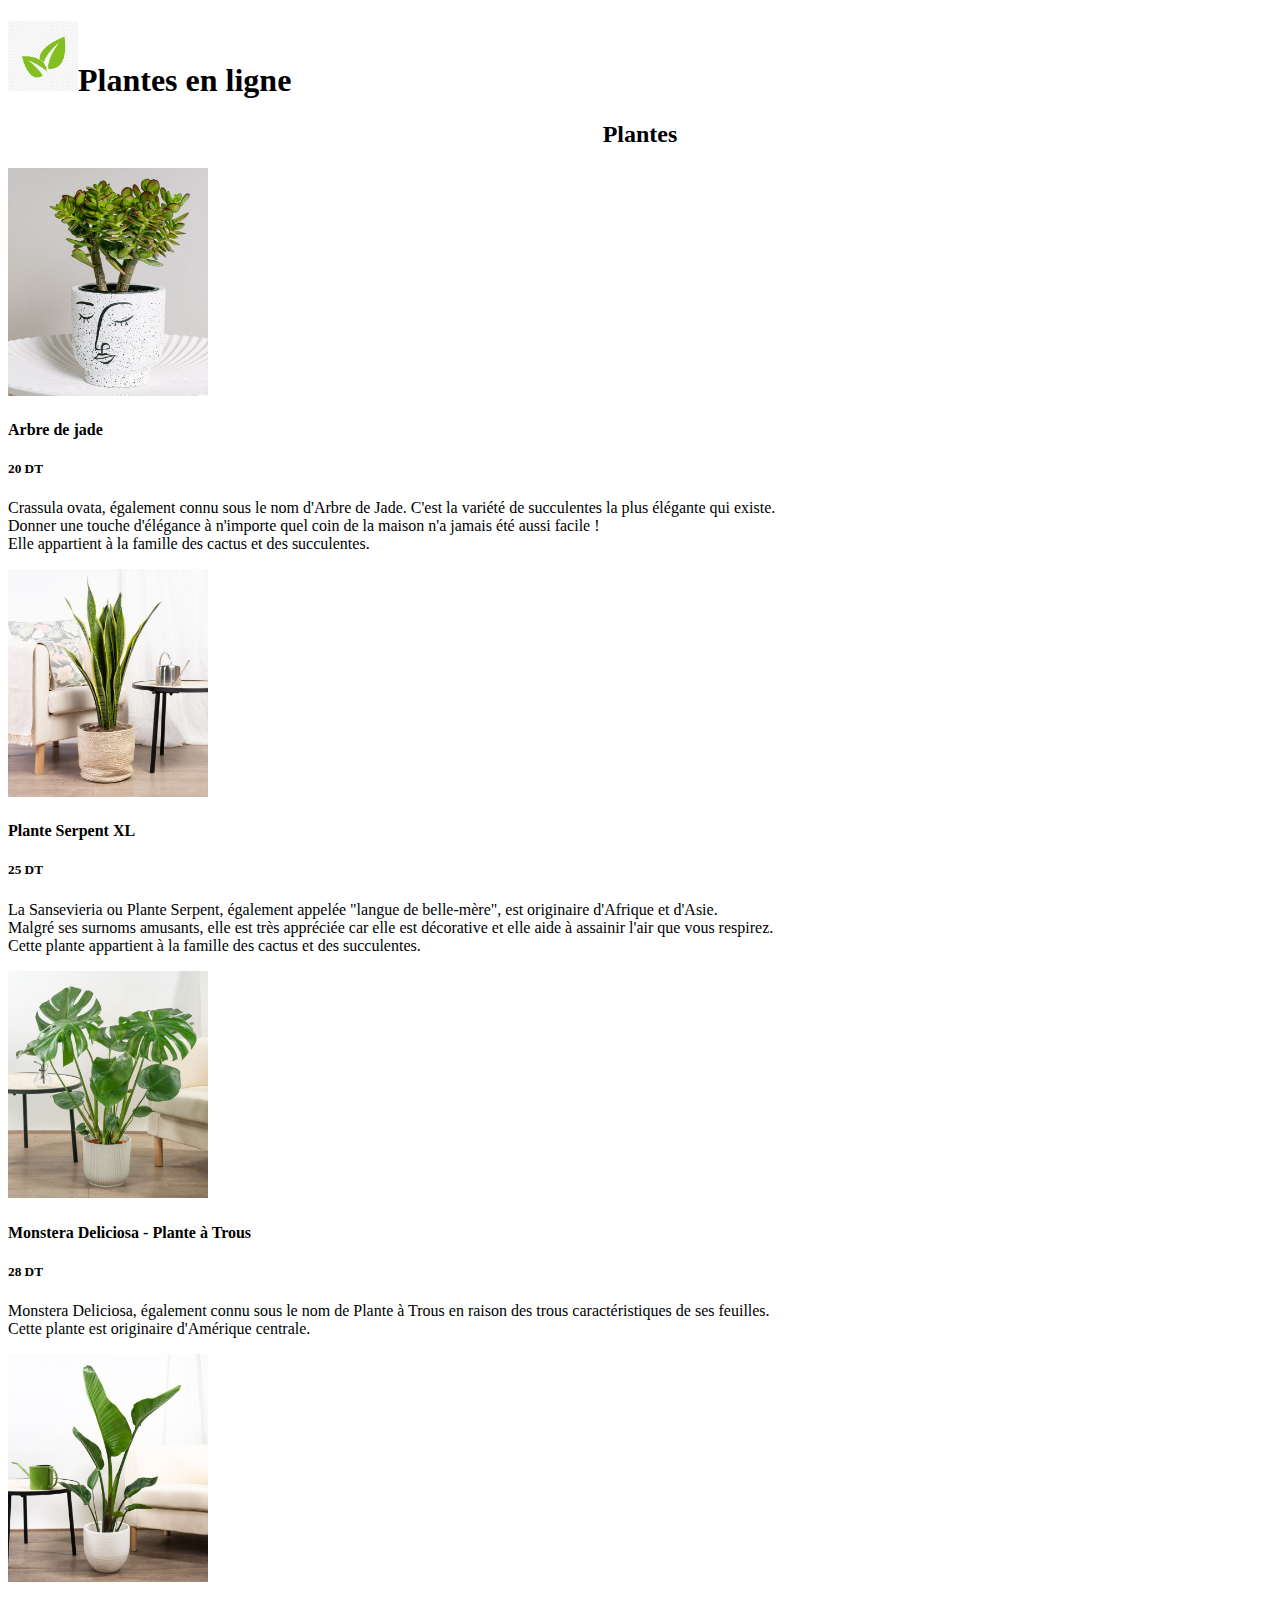
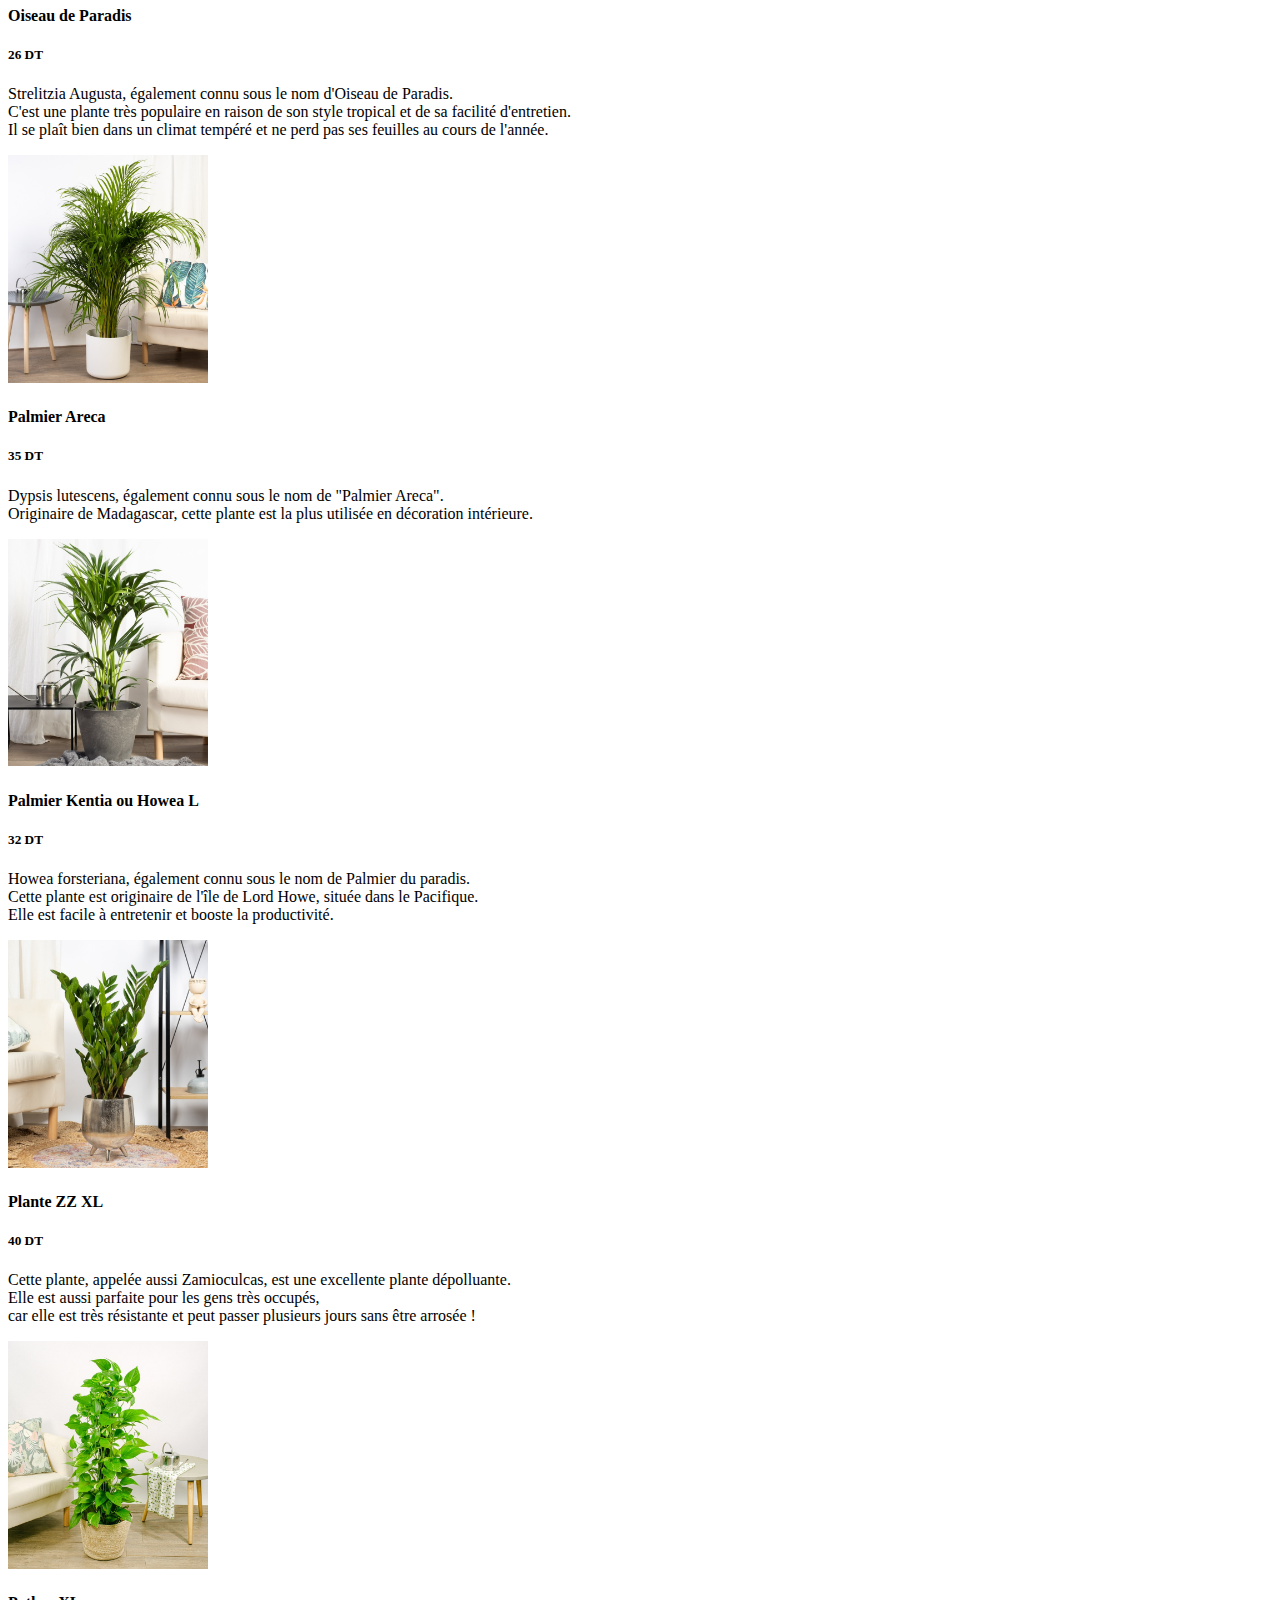
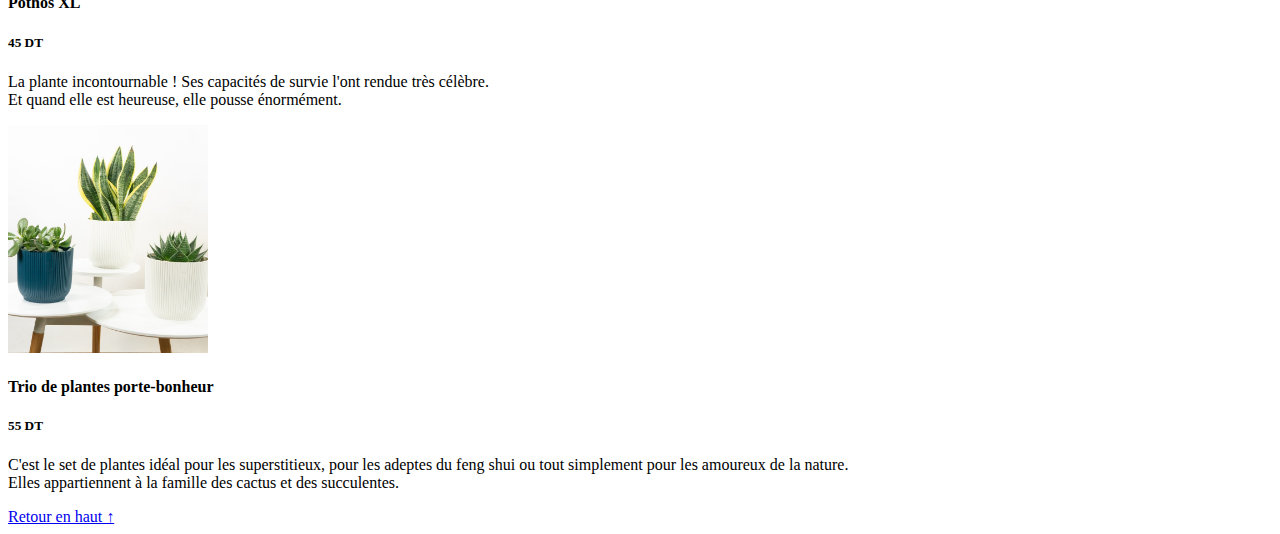
==== html/Plantes.html @ e7ba72fd "first commit" ====
<!DOCTYPE html>
<html lang="en">
<head>
    <meta charset="UTF-8">
    <meta http-equiv="X-UA-Compatible" content="IE=edge">
    <meta name="viewport" content="width=device-width, initial-scale=1.0">
    <title>Plantes</title>
</head>
<body>
    <header>
        <h1><img src="../ressources/logos/plante.jpg" alt="logo d'une plante" width="70">Plantes en ligne</h1>
        <center><h2>Plantes</h2></center>
    </header>
    <div class="plantes">       <!--Ici ces les images des plantes-->
        <div class="Arbre_de_jade_Card">
            <img src="../ressources/Plantes/Arbre de Jade.jpg" alt="Arbre de Jade" width="200">
            <h4>Arbre de jade</h4>
            <h5>20 DT</h5>
            <p>Crassula ovata, également connu sous le nom d'Arbre de Jade. C'est la variété de succulentes la plus élégante qui existe. 
            <br> Donner une touche d'élégance à n'importe quel coin de la maison n'a jamais été aussi facile ! 
            <br> Elle appartient à la famille des cactus et des succulentes.</p>
        </div>
        <div class="Plante_Serpent_XL_Card">
            <img src="../ressources/Plantes/Plante Serpent XL.jpg" alt="Plante Serpent XL" width="200">
            <h4>Plante Serpent XL</h4>
            <h5>25 DT</h5>
            <p>La Sansevieria ou Plante Serpent, également appelée "langue de belle-mère", est originaire d'Afrique et d'Asie.
            <br> Malgré ses surnoms amusants, elle est très appréciée car elle est décorative et elle aide à assainir l'air que vous respirez.
            <br> Cette plante appartient à la famille des cactus et des succulentes.</p>
        </div>
        <div class="Monstera_Deliciosa_-_Plante_à_Trous_Card">
            <img src="../ressources/Plantes/Monstera Deliciosa - Plante à Trous.jpg" alt="Monstera Deliciosa - Plante à Trous" width="200">
            <h4>Monstera Deliciosa - Plante à Trous</h4>
            <h5>28 DT</h5>
            <p>Monstera Deliciosa, également connu sous le nom de Plante à Trous en raison des trous caractéristiques de ses feuilles.
            <br> Cette plante est originaire d'Amérique centrale.</p>
        </div>
        <div class="Oiseau_de_Paradis_Card">
            <img src="../ressources/Plantes/Oiseau de Paradis.jpg" alt="Oiseau de Paradis" width="200">
            <h4>Oiseau de Paradis</h4>
            <h5>26 DT</h5>
            <p>Strelitzia Augusta, également connu sous le nom d'Oiseau de Paradis.
            <br> C'est une plante très populaire en raison de son style tropical et de sa facilité d'entretien.
            <br> Il se plaît bien dans un climat tempéré et ne perd pas ses feuilles au cours de l'année.</p>
        </div>
        <div class="Palmier_Areca_Card">
            <img src="../ressources/Plantes/Palmier Areca.jpg" alt="Palmier Areca" width="200">
            <h4>Palmier Areca</h4>
            <h5>35 DT</h5>
            <p>Dypsis lutescens, également connu sous le nom de "Palmier Areca".
            <br> Originaire de Madagascar, cette plante est la plus utilisée en décoration intérieure.</p>
        </div>
        <div class="Palmier_Kentia_ou_Howea_L_Card">
            <img src="../ressources/Plantes/Palmier Kentia ou Howea L.jpg" alt="Palmier Kentia ou Howea L" width="200">
            <h4>Palmier Kentia ou Howea L</h4>
            <h5>32 DT</h5>
            <p>Howea forsteriana, également connu sous le nom de Palmier du paradis.
            <br> Cette plante est originaire de l'île de Lord Howe, située dans le Pacifique.
            <br> Elle est facile à entretenir et booste la productivité.</p>
        </div>
        <div class="Plante_ZZ_XL_Card">
            <img src="../ressources/Plantes/Plante ZZ XL.jpg" alt="Plante ZZ XL" width="200">
            <h4>Plante ZZ XL</h4>
            <h5>40 DT</h5>
            <p>Cette plante, appelée aussi Zamioculcas, est une excellente plante dépolluante.
            <br> Elle est aussi parfaite pour les gens très occupés, 
            <br> car elle est très résistante et peut passer plusieurs jours sans être arrosée !</p>
        </div>
        <div class="Pothos_XL_Card">
            <img src="../ressources/Plantes/Pothos XL.jpg" alt="Pothos XL" width="200">
            <h4>Pothos XL</h4>
            <h5>45 DT</h5>
            <p>La plante incontournable ! Ses capacités de survie l'ont rendue très célèbre.
            <br> Et quand elle est heureuse, elle pousse énormément.</p>
        </div>
        <div class="Trio de plantes porte-bonheur">
            <img src="../ressources/Plantes/Trio de plantes porte-bonheur.jpg" alt="Trio de plantes porte-bonheur" width="200">
            <h4>Trio de plantes porte-bonheur</h4>
            <h5>55 DT</h5>
            <p>C'est le set de plantes idéal pour les superstitieux, pour les adeptes du feng shui ou tout simplement pour les amoureux de la nature.
            <br> Elles appartiennent à la famille des cactus et des succulentes.</p>
        </div>
        <a href="#" class="btn btn-default">Retour en haut ↑</a>
    </div>
</body>
</html>
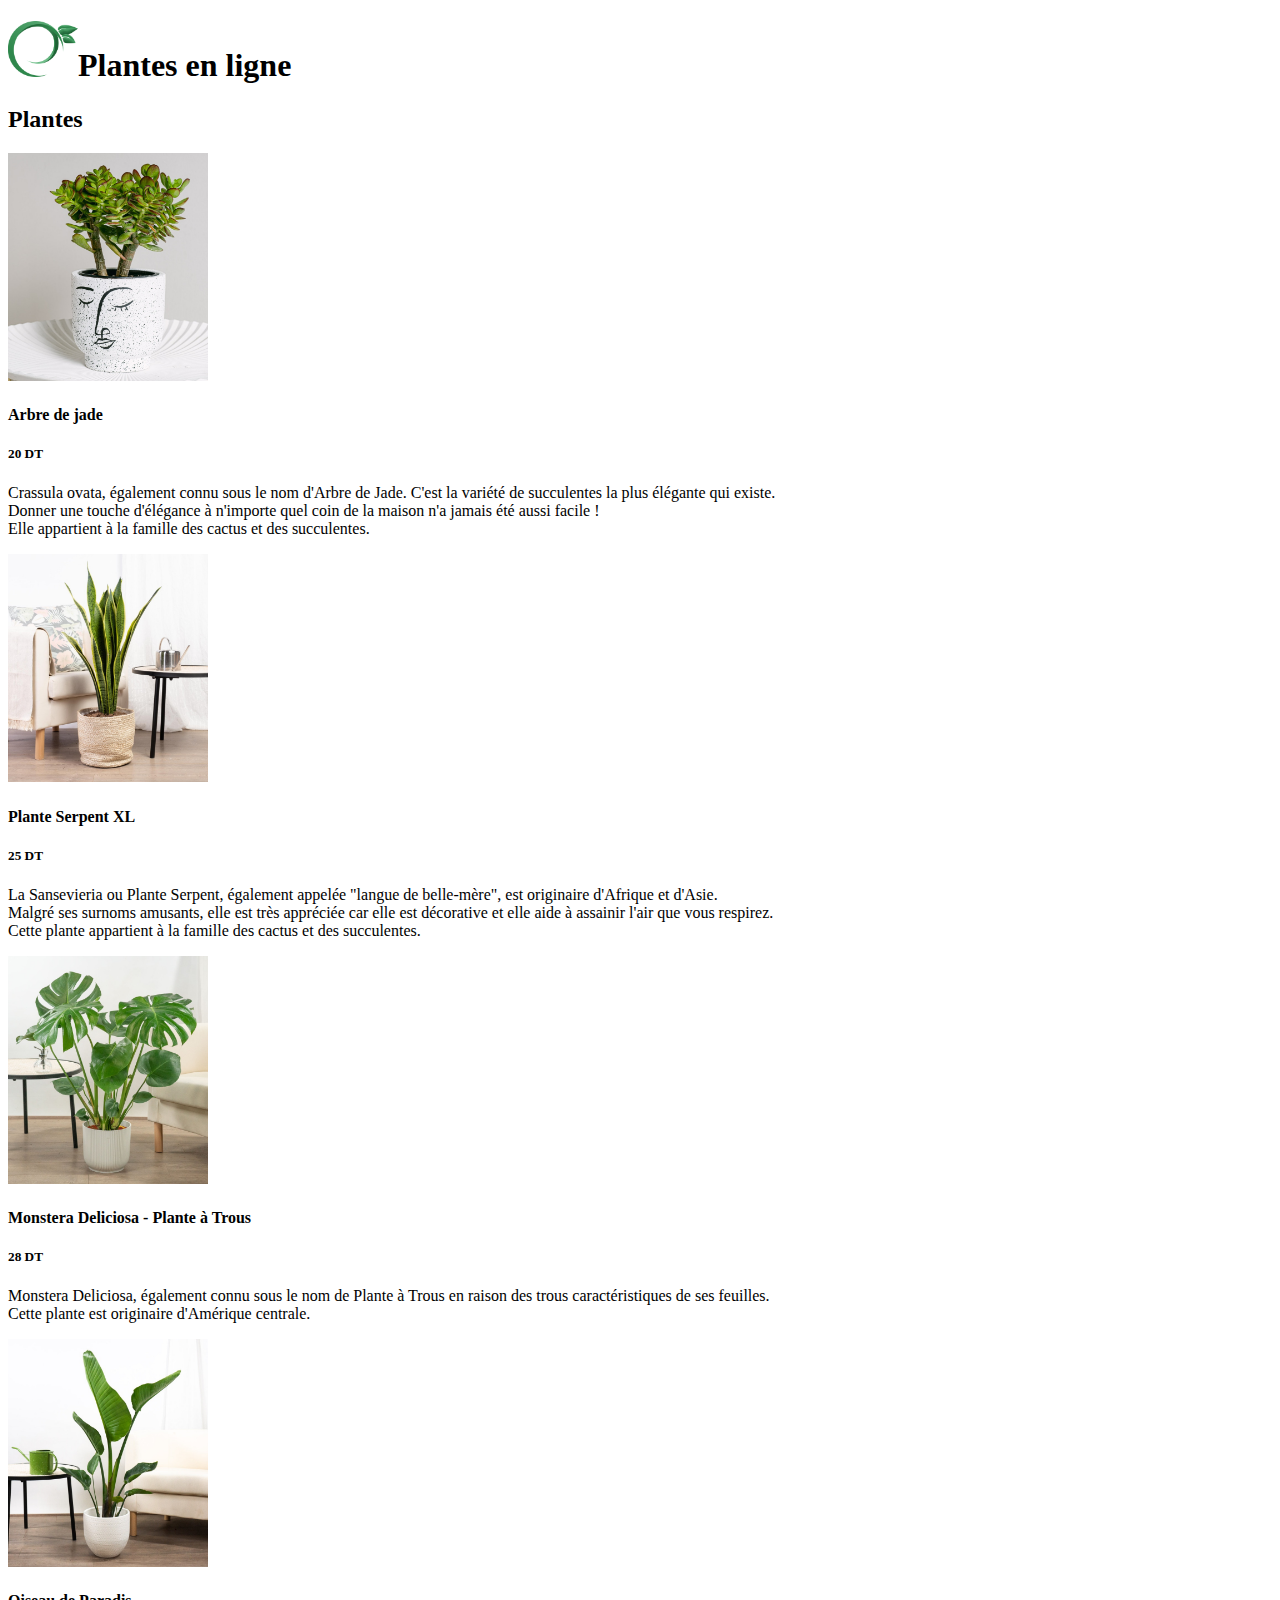
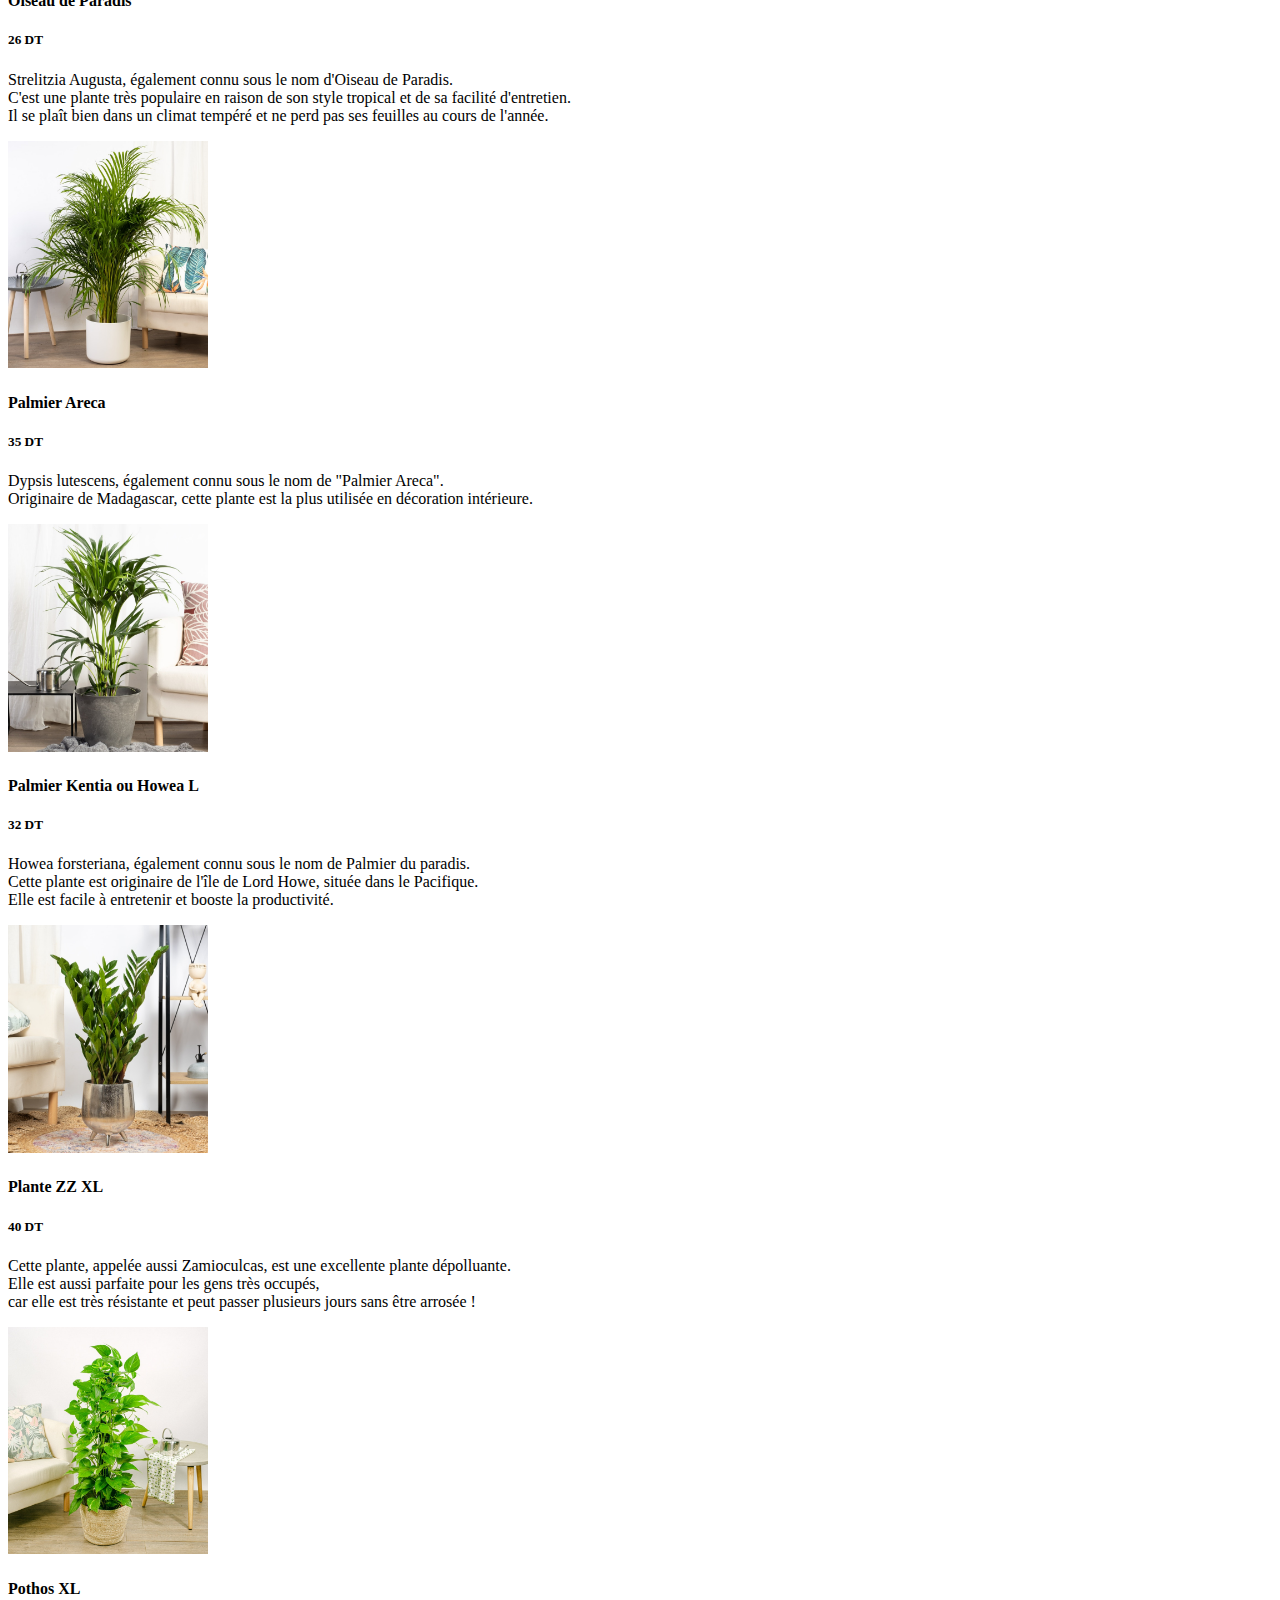
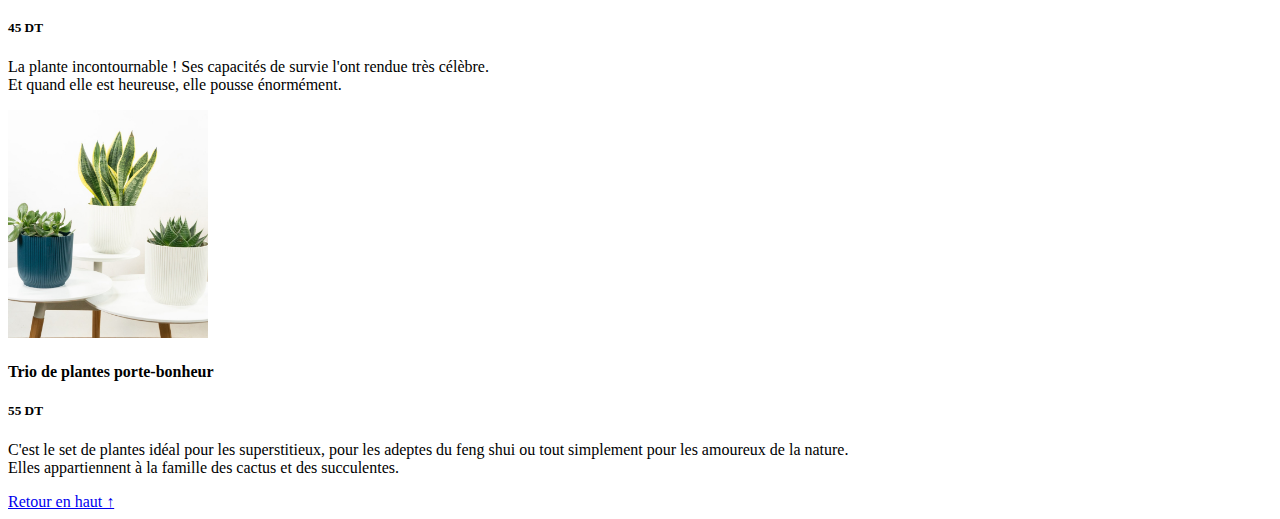
==== commit 654abf40: "plantes project" ====
--- a/html/Plantes.html
+++ b/html/Plantes.html
@@ -8,11 +8,11 @@
 </head>
 <body>
     <header>
-        <h1><img src="../ressources/logos/plante.jpg" alt="logo d'une plante" width="70">Plantes en ligne</h1>
-        <center><h2>Plantes</h2></center>
+        <h1><img src="../ressources/logos/plante.png" alt="logo d'une plante" width="70">Plantes en ligne</h1>
+        <h2>Plantes</h2>
     </header>
     <div class="plantes">       <!--Ici ces les images des plantes-->
-        <div class="Arbre_de_jade_Card">
+        <div class="ProductCard">
             <img src="../ressources/Plantes/Arbre de Jade.jpg" alt="Arbre de Jade" width="200">
             <h4>Arbre de jade</h4>
             <h5>20 DT</h5>
@@ -20,7 +20,7 @@
             <br> Donner une touche d'élégance à n'importe quel coin de la maison n'a jamais été aussi facile ! 
             <br> Elle appartient à la famille des cactus et des succulentes.</p>
         </div>
-        <div class="Plante_Serpent_XL_Card">
+        <div class="ProductCard">
             <img src="../ressources/Plantes/Plante Serpent XL.jpg" alt="Plante Serpent XL" width="200">
             <h4>Plante Serpent XL</h4>
             <h5>25 DT</h5>
@@ -28,14 +28,14 @@
             <br> Malgré ses surnoms amusants, elle est très appréciée car elle est décorative et elle aide à assainir l'air que vous respirez.
             <br> Cette plante appartient à la famille des cactus et des succulentes.</p>
         </div>
-        <div class="Monstera_Deliciosa_-_Plante_à_Trous_Card">
+        <div class="ProductCard">
             <img src="../ressources/Plantes/Monstera Deliciosa - Plante à Trous.jpg" alt="Monstera Deliciosa - Plante à Trous" width="200">
             <h4>Monstera Deliciosa - Plante à Trous</h4>
             <h5>28 DT</h5>
             <p>Monstera Deliciosa, également connu sous le nom de Plante à Trous en raison des trous caractéristiques de ses feuilles.
             <br> Cette plante est originaire d'Amérique centrale.</p>
         </div>
-        <div class="Oiseau_de_Paradis_Card">
+        <div class="ProductCard">
             <img src="../ressources/Plantes/Oiseau de Paradis.jpg" alt="Oiseau de Paradis" width="200">
             <h4>Oiseau de Paradis</h4>
             <h5>26 DT</h5>
@@ -43,14 +43,14 @@
             <br> C'est une plante très populaire en raison de son style tropical et de sa facilité d'entretien.
             <br> Il se plaît bien dans un climat tempéré et ne perd pas ses feuilles au cours de l'année.</p>
         </div>
-        <div class="Palmier_Areca_Card">
+        <div class="ProductCard">
             <img src="../ressources/Plantes/Palmier Areca.jpg" alt="Palmier Areca" width="200">
             <h4>Palmier Areca</h4>
             <h5>35 DT</h5>
             <p>Dypsis lutescens, également connu sous le nom de "Palmier Areca".
             <br> Originaire de Madagascar, cette plante est la plus utilisée en décoration intérieure.</p>
         </div>
-        <div class="Palmier_Kentia_ou_Howea_L_Card">
+        <div class="ProductCard">
             <img src="../ressources/Plantes/Palmier Kentia ou Howea L.jpg" alt="Palmier Kentia ou Howea L" width="200">
             <h4>Palmier Kentia ou Howea L</h4>
             <h5>32 DT</h5>
@@ -58,7 +58,7 @@
             <br> Cette plante est originaire de l'île de Lord Howe, située dans le Pacifique.
             <br> Elle est facile à entretenir et booste la productivité.</p>
         </div>
-        <div class="Plante_ZZ_XL_Card">
+        <div class="ProductCard">
             <img src="../ressources/Plantes/Plante ZZ XL.jpg" alt="Plante ZZ XL" width="200">
             <h4>Plante ZZ XL</h4>
             <h5>40 DT</h5>
@@ -66,14 +66,14 @@
             <br> Elle est aussi parfaite pour les gens très occupés, 
             <br> car elle est très résistante et peut passer plusieurs jours sans être arrosée !</p>
         </div>
-        <div class="Pothos_XL_Card">
+        <div class="ProductCard">
             <img src="../ressources/Plantes/Pothos XL.jpg" alt="Pothos XL" width="200">
             <h4>Pothos XL</h4>
             <h5>45 DT</h5>
             <p>La plante incontournable ! Ses capacités de survie l'ont rendue très célèbre.
             <br> Et quand elle est heureuse, elle pousse énormément.</p>
         </div>
-        <div class="Trio de plantes porte-bonheur">
+        <div class="ProductCard">
             <img src="../ressources/Plantes/Trio de plantes porte-bonheur.jpg" alt="Trio de plantes porte-bonheur" width="200">
             <h4>Trio de plantes porte-bonheur</h4>
             <h5>55 DT</h5>
